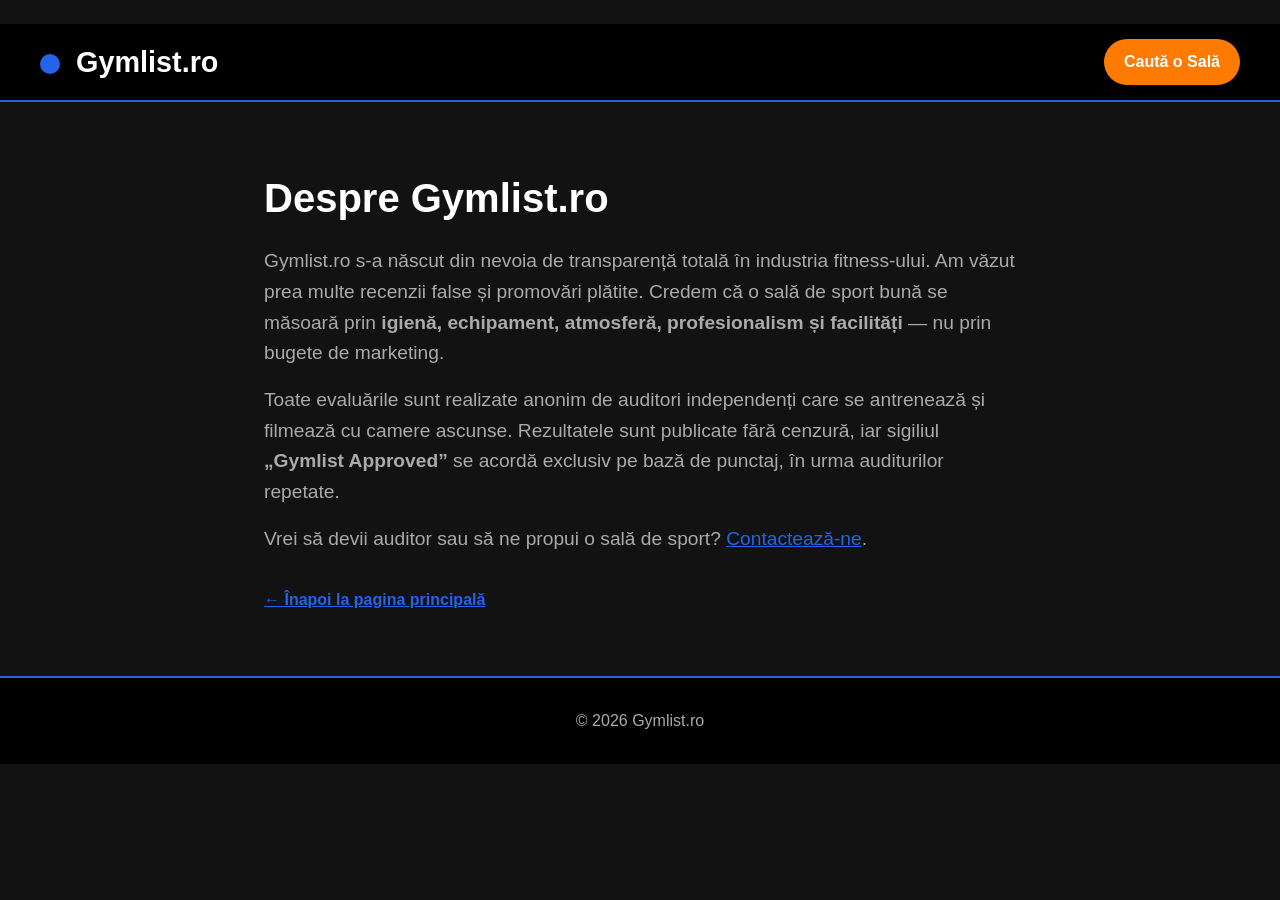
==== about.html @ 244067d0 "Add files via upload" ====
<!DOCTYPE html>
<html lang="ro">
<head>
    <meta charset="UTF-8">
    <meta name="viewport" content="width=device-width, initial-scale=1.0">
    <title>Despre noi — Gymlist.ro</title>
    <link rel="icon" href="/img/favicon.png">
    <style>
        /* Re-use the same palette and basic styles as index.html */
        :root {
            --bg-primary: #121212;
            --text-primary: #FFFFFF;
            --accent: #2563EB;
            --cta: #FF7A00;
            --bg-secondary: #1e1e1e;
            --text-muted: #aaaaaa;
            --border: #333;
        }
        * { margin:0; padding:0; box-sizing:border-box; }
        body {
            font-family: 'Inter', sans-serif;
            background-color: var(--bg-primary);
            color: var(--text-primary);
            line-height: 1.6;
        }
        .nav {
            display: flex;
            justify-content: space-between;
            align-items: center;
            padding: 15px 40px;
            background-color: #000;
            border-bottom: 2px solid var(--accent);
            flex-wrap: wrap;
            margin-top:1.5rem;
        }
        .nav-logo {
            font-size: 1.8rem;
            font-weight: 800;
            color: var(--text-primary);
            text-decoration: none;
        }
        .nav-logo .slice {
            display: inline-block;
            width: 20px;
            height: 20px;
            background: var(--accent);
            border-radius: 50%;
            margin-right: 8px;
            vertical-align: middle;
        }
        .nav-cta {
            background-color: var(--cta);
            color: #fff;
            padding: 10px 20px;
            border-radius: 25px;
            text-decoration: none;
            font-weight: 600;
        }
        .footer {
            background: #000;
            padding: 30px 20px;
            text-align: center;
            border-top: 2px solid var(--accent);
            color: var(--text-muted);
            margin-top: 4rem;
        }
        a { color: var(--accent); }
    </style>
</head>
<body>
    <nav class="nav">
        <a href="/" class="nav-logo"><span class="slice"></span> Gymlist.ro</a>
        <a href="/#search" class="nav-cta">Caută o Sală</a>
    </nav>

    <div style="max-width:800px;margin:4rem auto;padding:0 1.5rem;">
        <h1 style="font-size:2.5rem;font-weight:900;">Despre Gymlist.ro</h1>
        <p style="font-size:1.2rem;color:#aaaaaa;margin-top:1rem;">
            Gymlist.ro s-a născut din nevoia de transparență totală în industria fitness-ului. 
            Am văzut prea multe recenzii false și promovări plătite. 
            Credem că o sală de sport bună se măsoară prin <strong>igienă, echipament, atmosferă, profesionalism și facilități</strong> — nu prin bugete de marketing.
        </p>
        <p style="font-size:1.2rem;color:#aaaaaa;margin-top:1rem;">
            Toate evaluările sunt realizate anonim de auditori independenți care se antrenează și filmează cu camere ascunse. 
            Rezultatele sunt publicate fără cenzură, iar sigiliul <strong>„Gymlist Approved”</strong> se acordă exclusiv pe bază de punctaj, în urma auditurilor repetate.
        </p>
        <p style="font-size:1.2rem;color:#aaaaaa;margin-top:1rem;">
            Vrei să devii auditor sau să ne propui o sală de sport? <a href="/contact.html">Contactează-ne</a>.
        </p>
        <p style="margin-top:2rem;"><a href="/" style="font-weight:600;color:#2563EB;">← Înapoi la pagina principală</a></p>
    </div>

    <footer class="footer">
        <p>© 2026 Gymlist.ro</p>
    </footer>
</body>
</html>
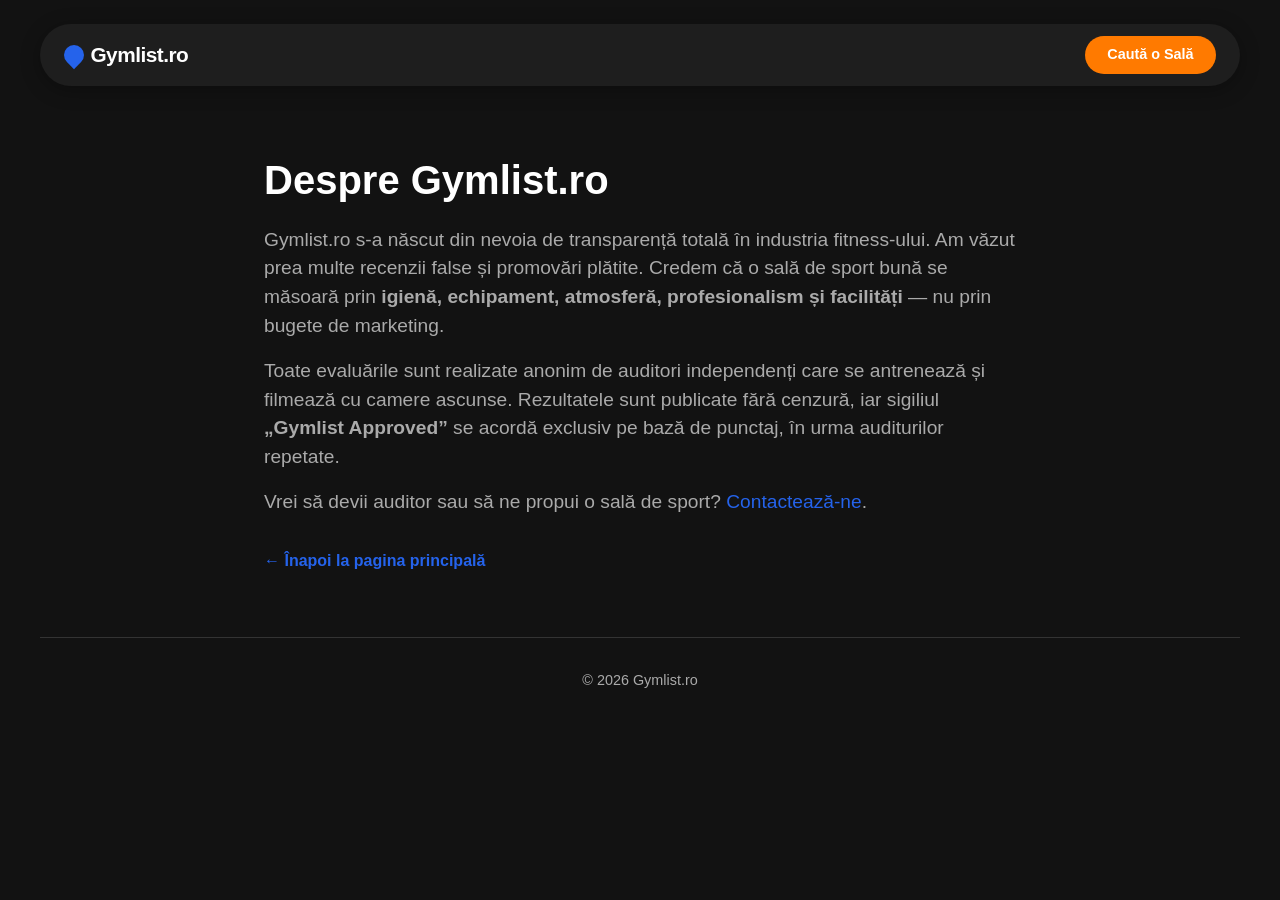
==== commit 420b03c6: "Add files via upload" ====
--- a/about.html
+++ b/about.html
@@ -4,75 +4,14 @@
     <meta charset="UTF-8">
     <meta name="viewport" content="width=device-width, initial-scale=1.0">
     <title>Despre noi — Gymlist.ro</title>
+    <link rel="stylesheet" href="css/style.css">
     <link rel="icon" href="/img/favicon.png">
-    <style>
-        /* Re-use the same palette and basic styles as index.html */
-        :root {
-            --bg-primary: #121212;
-            --text-primary: #FFFFFF;
-            --accent: #2563EB;
-            --cta: #FF7A00;
-            --bg-secondary: #1e1e1e;
-            --text-muted: #aaaaaa;
-            --border: #333;
-        }
-        * { margin:0; padding:0; box-sizing:border-box; }
-        body {
-            font-family: 'Inter', sans-serif;
-            background-color: var(--bg-primary);
-            color: var(--text-primary);
-            line-height: 1.6;
-        }
-        .nav {
-            display: flex;
-            justify-content: space-between;
-            align-items: center;
-            padding: 15px 40px;
-            background-color: #000;
-            border-bottom: 2px solid var(--accent);
-            flex-wrap: wrap;
-            margin-top:1.5rem;
-        }
-        .nav-logo {
-            font-size: 1.8rem;
-            font-weight: 800;
-            color: var(--text-primary);
-            text-decoration: none;
-        }
-        .nav-logo .slice {
-            display: inline-block;
-            width: 20px;
-            height: 20px;
-            background: var(--accent);
-            border-radius: 50%;
-            margin-right: 8px;
-            vertical-align: middle;
-        }
-        .nav-cta {
-            background-color: var(--cta);
-            color: #fff;
-            padding: 10px 20px;
-            border-radius: 25px;
-            text-decoration: none;
-            font-weight: 600;
-        }
-        .footer {
-            background: #000;
-            padding: 30px 20px;
-            text-align: center;
-            border-top: 2px solid var(--accent);
-            color: var(--text-muted);
-            margin-top: 4rem;
-        }
-        a { color: var(--accent); }
-    </style>
 </head>
 <body>
-    <nav class="nav">
+    <nav class="nav" style="margin-top:1.5rem;">
         <a href="/" class="nav-logo"><span class="slice"></span> Gymlist.ro</a>
         <a href="/#search" class="nav-cta">Caută o Sală</a>
     </nav>
-
     <div style="max-width:800px;margin:4rem auto;padding:0 1.5rem;">
         <h1 style="font-size:2.5rem;font-weight:900;">Despre Gymlist.ro</h1>
         <p style="font-size:1.2rem;color:#aaaaaa;margin-top:1rem;">
@@ -89,9 +28,6 @@
         </p>
         <p style="margin-top:2rem;"><a href="/" style="font-weight:600;color:#2563EB;">← Înapoi la pagina principală</a></p>
     </div>
-
-    <footer class="footer">
-        <p>© 2026 Gymlist.ro</p>
-    </footer>
+    <footer class="footer"><p>© 2026 Gymlist.ro</p></footer>
 </body>
-</html>+</html>
--- a/css/style.css
+++ b/css/style.css
@@ -0,0 +1,573 @@
+/* ===== RESET & BASE ===== */
+* {
+    margin: 0;
+    padding: 0;
+    box-sizing: border-box;
+}
+
+body {
+    font-family: 'Inter', -apple-system, sans-serif;
+    background: #121212;
+    color: #FFFFFF;
+    line-height: 1.5;
+    padding: 0 1.5rem;
+}
+
+a {
+    color: #2563EB;
+    text-decoration: none;
+}
+a:hover {
+    text-decoration: underline;
+}
+
+img {
+    max-width: 100%;
+    height: auto;
+    display: block;
+}
+
+/* ===== NAV ===== */
+.nav {
+    max-width: 1200px;
+    margin: 1.5rem auto 0;
+    display: flex;
+    justify-content: space-between;
+    align-items: center;
+    padding: 0.75rem 1.5rem;
+    background: #1e1e1e;
+    border-radius: 60px;
+    box-shadow: 0 4px 20px rgba(0, 0, 0, 0.3);
+    position: sticky;
+    top: 1rem;
+    z-index: 100;
+}
+
+.nav-logo {
+    font-weight: 800;
+    font-size: 1.3rem;
+    letter-spacing: -0.5px;
+    color: #FFFFFF;
+    display: flex;
+    align-items: center;
+    gap: 0.4rem;
+}
+.nav-logo .slice {
+    display: inline-block;
+    width: 20px;
+    height: 20px;
+    background: #2563EB;
+    border-radius: 50% 50% 50% 0;
+    transform: rotate(-45deg);
+}
+.nav-cta {
+    background: #FF7A00;
+    color: #fff;
+    padding: 0.5rem 1.4rem;
+    border-radius: 40px;
+    font-weight: 600;
+    font-size: 0.9rem;
+    transition: background 0.2s;
+}
+.nav-cta:hover {
+    background: #FF9633;
+    text-decoration: none;
+}
+
+/* ===== HERO ===== */
+.hero {
+    max-width: 1200px;
+    margin: 2.5rem auto 0;
+    text-align: center;
+}
+
+.hero-badge {
+    display: inline-flex;
+    align-items: center;
+    gap: 0.5rem;
+    background: rgba(37, 99, 235, 0.15);
+    padding: 0.4rem 1.2rem;
+    border-radius: 40px;
+    font-size: 0.8rem;
+    font-weight: 600;
+    color: #2563EB;
+    margin-bottom: 1.5rem;
+}
+.hero-badge .dot {
+    width: 8px;
+    height: 8px;
+    background: #22C55E;
+    border-radius: 50%;
+    display: inline-block;
+    animation: pulse 1.8s infinite;
+}
+@keyframes pulse {
+    0%, 100% { opacity: 1; transform: scale(1); }
+    50% { opacity: 0.4; transform: scale(0.9); }
+}
+
+.hero h1 {
+    font-size: clamp(2.2rem, 5vw, 3.8rem);
+    font-weight: 900;
+    letter-spacing: -1px;
+    line-height: 1.1;
+    max-width: 800px;
+    margin: 0 auto 1rem;
+}
+.hero .highlight {
+    color: #2563EB;
+    position: relative;
+}
+.hero .highlight::after {
+    content: '';
+    position: absolute;
+    left: 0;
+    bottom: 2px;
+    width: 100%;
+    height: 6px;
+    background: rgba(37, 99, 235, 0.3);
+    border-radius: 4px;
+    z-index: -1;
+}
+
+.hero-subtitle {
+    max-width: 720px;
+    margin: 0 auto 2.5rem;
+    color: #aaaaaa;
+    font-size: 1.05rem;
+    line-height: 1.6;
+}
+
+/* ===== SEARCH ===== */
+.search-section {
+    max-width: 640px;
+    margin: 0 auto 2rem;
+}
+
+.search-wrapper {
+    display: flex;
+    align-items: center;
+    gap: 0.5rem;
+    background: #1e1e1e;
+    border-radius: 60px;
+    padding: 0.3rem 0.3rem 0.3rem 1.5rem;
+    box-shadow: 0 8px 30px rgba(0, 0, 0, 0.4);
+    border: 1px solid #333;
+    position: relative;
+    transition: border 0.2s, box-shadow 0.2s;
+}
+.search-wrapper:focus-within {
+    border-color: #2563EB;
+    box-shadow: 0 8px 30px rgba(37, 99, 235, 0.1);
+}
+
+.search-input {
+    flex: 1;
+    border: none;
+    padding: 0.8rem 0;
+    font-size: 1rem;
+    background: transparent;
+    outline: none;
+    font-family: inherit;
+    color: #fff;
+}
+.search-input::placeholder {
+    color: #888;
+}
+
+.search-btn {
+    background: #FF7A00;
+    color: #fff;
+    border: none;
+    padding: 0.75rem 1.8rem;
+    border-radius: 40px;
+    font-weight: 700;
+    font-size: 0.95rem;
+    cursor: pointer;
+    transition: background 0.2s, transform 0.1s;
+    white-space: nowrap;
+}
+.search-btn:hover {
+    background: #FF9633;
+}
+.search-btn:active {
+    transform: scale(0.96);
+}
+.search-btn:disabled {
+    opacity: 0.6;
+    cursor: not-allowed;
+}
+
+.search-clear {
+    background: none;
+    border: none;
+    font-size: 1.3rem;
+    color: #888;
+    cursor: pointer;
+    padding: 0 0.5rem;
+    display: none;
+}
+.search-clear:hover {
+    color: #fff;
+}
+
+.search-hint {
+    font-size: 0.85rem;
+    color: #aaa;
+    margin-top: 0.7rem;
+}
+.search-hint span {
+    background: #333;
+    padding: 0.2rem 0.8rem;
+    border-radius: 20px;
+    font-weight: 600;
+    color: #fff;
+    cursor: pointer;
+    transition: background 0.2s;
+}
+.search-hint span:hover {
+    background: #555;
+}
+
+.search-status {
+    min-height: 2rem;
+    margin-top: 0.5rem;
+    font-weight: 500;
+    color: #aaa;
+}
+
+/* ===== RESULTS GRID ===== */
+.results-grid {
+    display: grid;
+    grid-template-columns: repeat(auto-fill, minmax(280px, 1fr));
+    gap: 2rem;
+    max-width: 1200px;
+    margin: 2rem auto 0;
+    text-align: left;
+}
+
+/* ===== GYM CARD ===== */
+.gym-card {
+    background: #1e1e1e;
+    border-radius: 20px;
+    overflow: hidden;
+    box-shadow: 0 4px 20px rgba(0, 0, 0, 0.3);
+    transition: transform 0.2s, box-shadow 0.2s;
+    border: 1px solid #333;
+    display: flex;
+    flex-direction: column;
+}
+.gym-card:hover {
+    transform: translateY(-4px);
+    box-shadow: 0 12px 40px rgba(37, 99, 235, 0.15);
+}
+
+.gym-card .card-image {
+    width: 100%;
+    height: 180px;
+    object-fit: cover;
+    background: #252525;
+}
+
+.gym-card .card-body {
+    padding: 1.2rem 1.4rem 1.4rem;
+    flex: 1;
+    display: flex;
+    flex-direction: column;
+}
+
+.gym-card .card-header {
+    display: flex;
+    justify-content: space-between;
+    align-items: flex-start;
+    gap: 0.5rem;
+    margin-bottom: 0.3rem;
+}
+.gym-card .card-name {
+    font-size: 1.2rem;
+    font-weight: 700;
+    color: #fff;
+}
+
+/* ===== STATUS MEDALLIONS ===== */
+.status-medallion {
+    font-size: 0.6rem;
+    font-weight: 700;
+    padding: 0.25rem 0.7rem;
+    border-radius: 30px;
+    white-space: nowrap;
+    letter-spacing: 0.3px;
+    text-transform: uppercase;
+}
+.status-medallion.approved {
+    background: #22C55E;
+    color: #fff;
+}
+.status-medallion.pending {
+    background: #6c757d;
+    color: #fff;
+}
+.status-medallion .star {
+    margin-right: 2px;
+}
+
+.gym-card .card-address {
+    font-size: 0.9rem;
+    color: #aaaaaa;
+    margin: 0.2rem 0 0.4rem;
+}
+
+.gym-card .card-description {
+    font-size: 0.9rem;
+    color: #aaaaaa;
+    margin: 0.2rem 0 0.8rem;
+    line-height: 1.4;
+}
+
+.gym-card .card-actions {
+    margin-top: auto;
+    display: flex;
+    gap: 0.6rem;
+    flex-wrap: wrap;
+}
+.gym-card .card-actions a {
+    padding: 0.4rem 1rem;
+    border-radius: 30px;
+    font-size: 0.8rem;
+    font-weight: 600;
+    transition: background 0.2s, color 0.2s;
+    background: #333;
+    color: #fff;
+}
+.gym-card .card-actions a:hover {
+    background: #2563EB;
+    color: #fff;
+    text-decoration: none;
+}
+.gym-card .card-actions .phone-link {
+    background: rgba(37, 99, 235, 0.15);
+    color: #2563EB;
+}
+.gym-card .card-actions .phone-link:hover {
+    background: #2563EB;
+    color: #fff;
+}
+
+/* ===== NO RESULTS ===== */
+.no-results-msg {
+    max-width: 600px;
+    margin: 2rem auto;
+    padding: 2.5rem 2rem;
+    background: #1e1e1e;
+    border-radius: 24px;
+    text-align: center;
+    border: 2px dashed #333;
+}
+.no-results-msg p {
+    font-size: 1.2rem;
+    color: #aaa;
+}
+.no-results-cta {
+    margin-top: 1rem;
+}
+.no-results-cta a {
+    display: inline-block;
+    background: #FF7A00;
+    color: #fff;
+    padding: 0.7rem 2rem;
+    border-radius: 40px;
+    font-weight: 600;
+}
+.no-results-cta a:hover {
+    background: #FF9633;
+    text-decoration: none;
+}
+
+/* ===== LOADING SPINNER ===== */
+.loading-spinner {
+    display: flex;
+    justify-content: center;
+    align-items: center;
+    gap: 0.6rem;
+    padding: 2rem 0;
+    color: #aaa;
+    font-weight: 500;
+}
+.loading-spinner .spinner {
+    width: 24px;
+    height: 24px;
+    border: 3px solid #333;
+    border-top-color: #2563EB;
+    border-radius: 50%;
+    animation: spin 0.8s linear infinite;
+}
+@keyframes spin {
+    to { transform: rotate(360deg); }
+}
+
+/* ===== SECTIONS ===== */
+.section {
+    max-width: 1200px;
+    margin: 4rem auto;
+    text-align: center;
+}
+.section-title {
+    font-size: clamp(1.8rem, 3vw, 2.6rem);
+    font-weight: 800;
+    letter-spacing: -0.5px;
+}
+.section-subtitle {
+    color: #aaa;
+    font-size: 1.1rem;
+    margin-top: 0.2rem;
+}
+
+.steps {
+    display: grid;
+    grid-template-columns: repeat(auto-fit, minmax(200px, 1fr));
+    gap: 2rem;
+    margin-top: 2.5rem;
+    text-align: left;
+}
+.step-card {
+    background: #1e1e1e;
+    padding: 1.8rem 1.5rem;
+    border-radius: 20px;
+    box-shadow: 0 4px 12px rgba(0, 0, 0, 0.2);
+    border: 1px solid #333;
+}
+.step-num {
+    font-size: 2.2rem;
+    font-weight: 900;
+    color: #2563EB;
+    opacity: 0.3;
+    margin-bottom: 0.3rem;
+}
+.step-card h4 {
+    font-size: 1.1rem;
+    font-weight: 700;
+}
+.step-card p {
+    color: #aaa;
+    font-size: 0.95rem;
+}
+
+.criteria-grid {
+    display: grid;
+    grid-template-columns: repeat(auto-fit, minmax(180px, 1fr));
+    gap: 1.5rem;
+    margin-top: 2.5rem;
+    text-align: left;
+}
+.criteria-card {
+    background: #1e1e1e;
+    padding: 1.5rem;
+    border-radius: 16px;
+    border: 1px solid #333;
+}
+.criteria-icon {
+    font-size: 2rem;
+    margin-bottom: 0.3rem;
+}
+.criteria-card h4 {
+    font-weight: 700;
+}
+.criteria-card p {
+    font-size: 0.9rem;
+    color: #aaa;
+}
+
+/* ===== TRUST BANNER ===== */
+.trust-banner {
+    max-width: 900px;
+    margin: 3rem auto;
+    background: #1e1e1e;
+    color: #fff;
+    padding: 2.5rem 2rem;
+    border-radius: 28px;
+    text-align: center;
+    border: 1px solid #333;
+}
+.trust-banner h3 {
+    font-size: 1.6rem;
+    font-weight: 800;
+}
+.trust-banner p {
+    max-width: 600px;
+    margin: 0.5rem auto 1.2rem;
+    color: #aaa;
+}
+.seal-demo {
+    display: inline-block;
+    background: #2563EB;
+    color: #fff;
+    padding: 0.4rem 1.6rem;
+    border-radius: 40px;
+    font-weight: 700;
+    font-size: 0.9rem;
+}
+
+/* ===== CTA SECTION ===== */
+.cta-section {
+    max-width: 700px;
+    margin: 4rem auto 2rem;
+    text-align: center;
+    padding: 2.5rem 2rem;
+    background: #1e1e1e;
+    border-radius: 28px;
+    border: 1px solid #333;
+}
+.cta-section h3 {
+    font-size: 1.6rem;
+    font-weight: 800;
+}
+.cta-section p {
+    color: #aaa;
+    margin: 0.3rem 0 1.5rem;
+}
+.btn-large {
+    display: inline-block;
+    background: #FF7A00;
+    color: #fff;
+    padding: 0.8rem 2.8rem;
+    border-radius: 60px;
+    font-weight: 700;
+    font-size: 1.05rem;
+    transition: background 0.2s;
+}
+.btn-large:hover {
+    background: #FF9633;
+    text-decoration: none;
+}
+
+/* ===== FOOTER ===== */
+.footer {
+    max-width: 1200px;
+    margin: 3rem auto 1.5rem;
+    padding-top: 2rem;
+    border-top: 1px solid #333;
+    text-align: center;
+    font-size: 0.9rem;
+    color: #aaa;
+}
+.footer a {
+    color: #fff;
+    font-weight: 500;
+}
+.footer a:hover {
+    color: #2563EB;
+}
+
+/* ===== RESPONSIVE ===== */
+@media (max-width: 640px) {
+    body { padding: 0 1rem; }
+    .nav { flex-wrap: wrap; gap: 0.5rem; justify-content: center; }
+    .search-wrapper { flex-wrap: wrap; background: transparent; padding: 0; border: none; box-shadow: none; }
+    .search-input { background: #1e1e1e; padding: 0.8rem 1.2rem; border-radius: 40px; border: 1px solid #333; width: 100%; }
+    .search-btn { width: 100%; justify-content: center; padding: 0.9rem; }
+    .search-clear { position: absolute; right: 1rem; top: 50%; transform: translateY(-50%); display: none; }
+    .search-wrapper:focus-within .search-clear { display: block; }
+    .results-grid { grid-template-columns: 1fr; gap: 1.2rem; }
+    .hero h1 { font-size: 2rem; }
+    .trust-banner { padding: 1.8rem 1.2rem; }
+}
